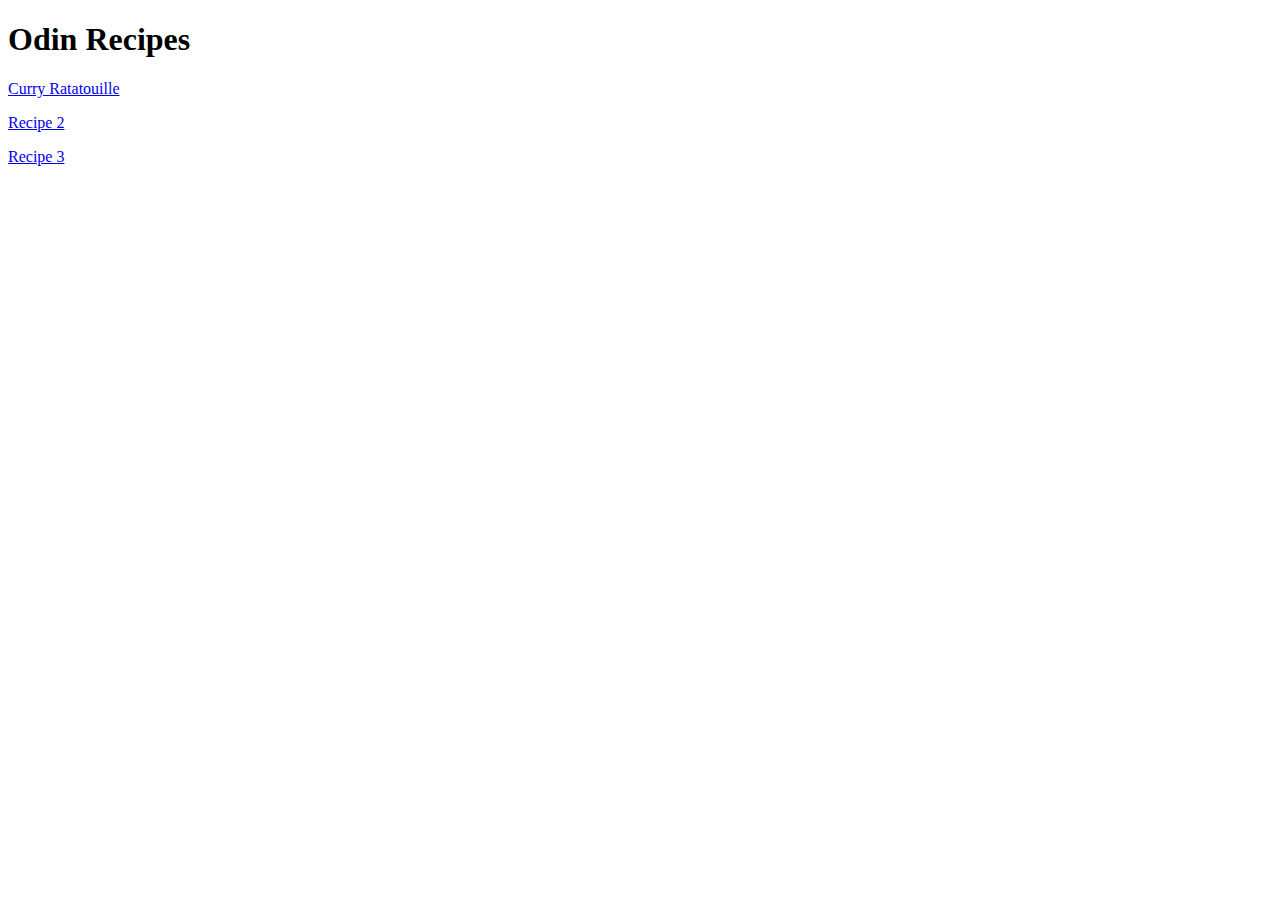
==== index.html @ 47b9cadc "added skeleton for future recipes" ====
<!DOCTYPE html>
<html lang="en">
    <head>
        <meta charset="UTF-8">
        <title>Recipe Website</title>
    </head>
    <body>
        <h1>Odin Recipes</h1>
        <a href="./recipes/curry-ratatouille.html"><p>Curry Ratatouille</p></a>
        <a href=#><p>Recipe 2</p></a>
        <a href=#><p>Recipe 3</p></a>
    </body>
</html>
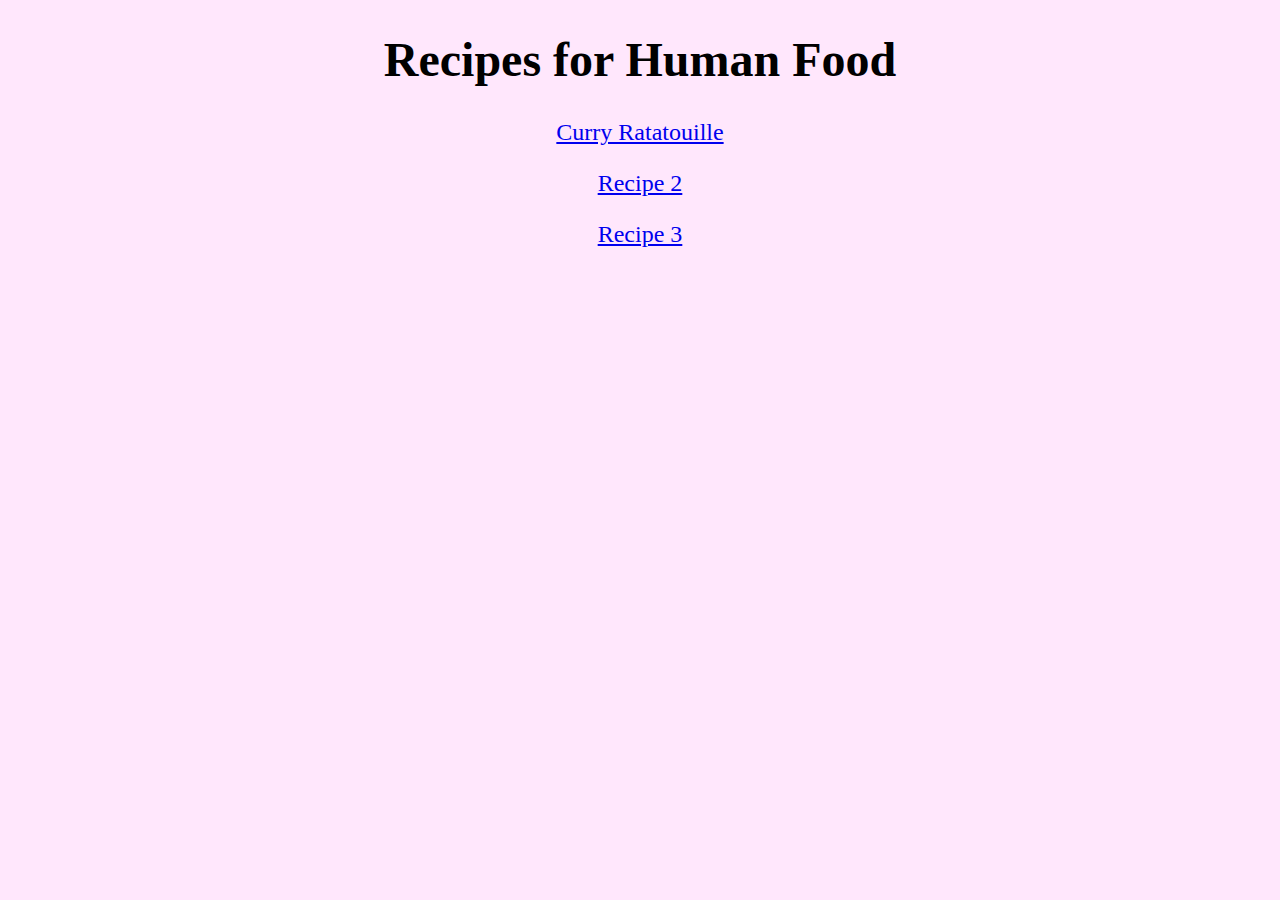
==== commit 8602997e: "init CSS and started adding some styling" ====
--- a/index.html
+++ b/index.html
@@ -3,11 +3,12 @@
     <head>
         <meta charset="UTF-8">
         <title>Recipe Website</title>
+        <link rel="stylesheet" href="styles.css">
     </head>
     <body>
-        <h1>Odin Recipes</h1>
-        <a href="./recipes/curry-ratatouille.html"><p>Curry Ratatouille</p></a>
-        <a href=#><p>Recipe 2</p></a>
-        <a href=#><p>Recipe 3</p></a>
+        <h1 class="centered">Recipes for Human Food</h1>
+        <a href="./recipes/curry-ratatouille.html"><p class="centered font24"c>Curry Ratatouille</p></a>
+        <a href=#><p class="centered font24">Recipe 2</p></a>
+        <a href=#><p class="centered font24">Recipe 3</p></a>
     </body>
 </html>--- a/styles.css
+++ b/styles.css
@@ -0,0 +1,15 @@
+.centered{
+    text-align: center;
+}
+
+.font24{
+    font-size: 24px;
+}
+body{
+    background-color: rgba(255, 207, 250, 0.5);
+    font-size: 24px;
+}
+
+h1, h2, h3 {
+    text-align: center;
+}